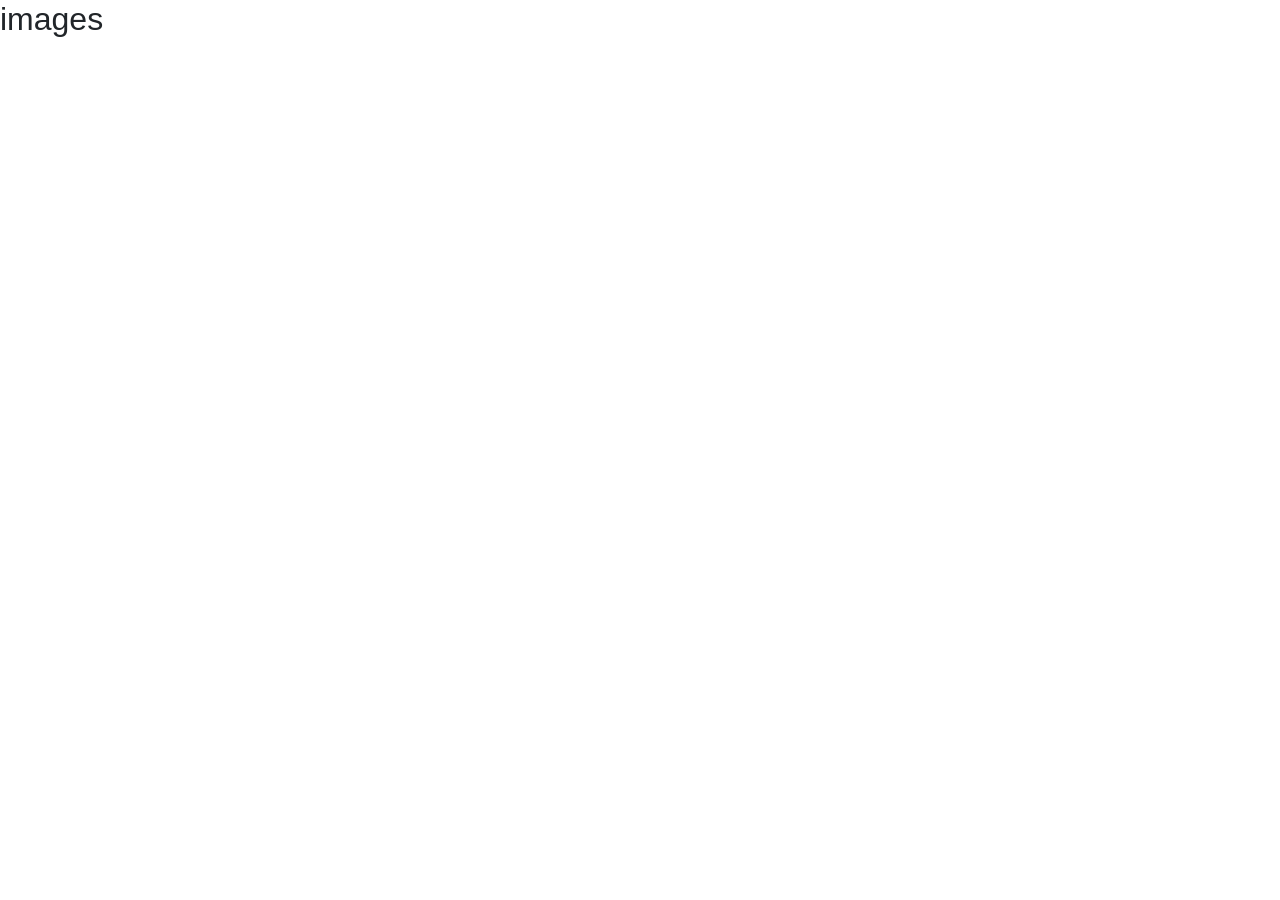
==== portfolio.html @ bbcdb54d "add contact us and portfolio page" ====
<!DOCTYPE html>
<html>

<head>
    <title>porfolio</title>
    <meta charset="utf-8">
    <link rel="stylesheet"
        href="https://cdn.jsdelivr.net/npm/@fortawesome/fontawesome-free@5.15.3/css/fontawesome.min.css"
        integrity="sha384-wESLQ85D6gbsF459vf1CiZ2+rr+CsxRY0RpiF1tLlQpDnAgg6rwdsUF1+Ics2bni" crossorigin="anonymous">

    <link rel="stylesheet" href="https://cdn.jsdelivr.net/npm/bootstrap@4.5.3/dist/css/bootstrap.min.css"
        integrity="sha384-TX8t27EcRE3e/ihU7zmQxVncDAy5uIKz4rEkgIXeMed4M0jlfIDPvg6uqKI2xXr2" crossorigin="anonymous">
    <link rel="stylesheet" href="portfolio.css">
    <!-- <link href="https://cdn.jsdelivr.net/npm/bootstrap@5.0.2/dist/css/bootstrap.min.css" rel="stylesheet"
        integrity="sha384-EVSTQN3/azprG1Anm3QDgpJLIm9Nao0Yz1ztcQTwFspd3yD65VohhpuuCOmLASjC" crossorigin="anonymous"> -->

</head>
<body>
    <h2>images<h2>

</body>
<script src="script.js"></script>
</html>
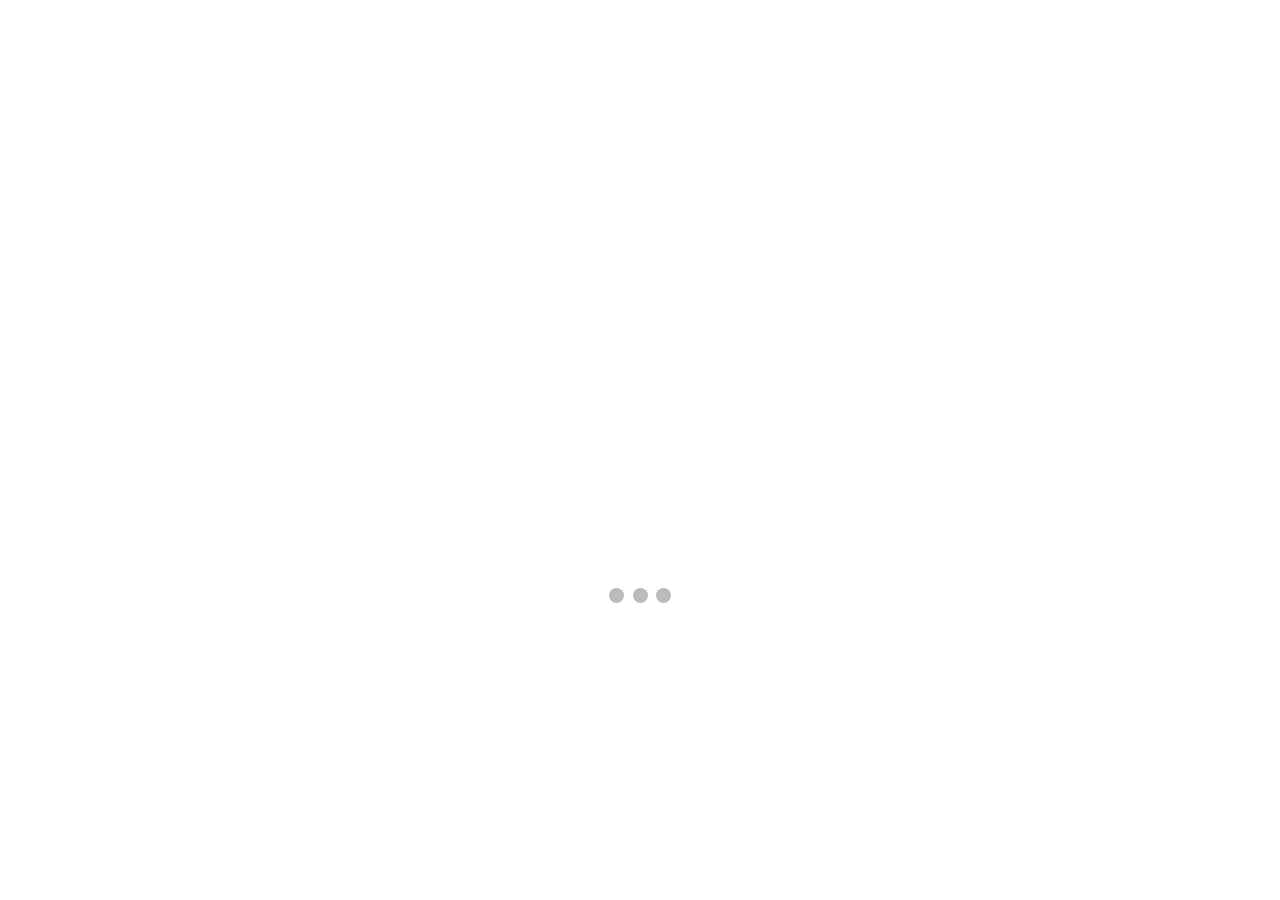
==== commit ea17b2eb: "added carousel and portfolio css and js code for carousel" ====
--- a/portfolio.html
+++ b/portfolio.html
@@ -2,7 +2,7 @@
 <html>
 
 <head>
-    <title>porfolio</title>
+    <title>portfolio</title>
     <meta charset="utf-8">
     <link rel="stylesheet"
         href="https://cdn.jsdelivr.net/npm/@fortawesome/fontawesome-free@5.15.3/css/fontawesome.min.css"
@@ -15,9 +15,45 @@
         integrity="sha384-EVSTQN3/azprG1Anm3QDgpJLIm9Nao0Yz1ztcQTwFspd3yD65VohhpuuCOmLASjC" crossorigin="anonymous"> -->
 
 </head>
+
 <body>
-    <h2>images<h2>
+    <!-- <h2>images<h2> -->
+            <!-- Slideshow container -->
+            <div class="slideshow-container">
+
+                <!-- Full-width images with number and caption text -->
+                <div class="mySlides fade">
+                    <div class="numbertext">1 / 3</div>
+                    <img src="images/landscape.jpg" style="width:100%">
+                    <div class="text">Caption Text</div>
+                </div>
+
+                <div class="mySlides fade">
+                    <div class="numbertext">2 / 3</div>
+                    <img src="images/portait.jpg" style="width:100%">
+                    <div class="text">Caption Two</div>
+                </div>
+
+                <div class="mySlides fade">
+                    <div class="numbertext">3 / 3</div>
+                    <img src="images/profile.jpg" style="width:100%">
+                    <div class="text">Caption Three</div>
+                </div>
+
+                <!-- Next and previous buttons -->
+                <a class="prev" onclick="plusSlides(-1)">&#10094;</a>
+                <a class="next" onclick="plusSlides(1)">&#10095;</a>
+            </div>
+            <br>
+
+            <!-- The dots/circles -->
+            <div style="text-align:center">
+                <span class="dot" onclick="currentSlide(1)"></span>
+                <span class="dot" onclick="currentSlide(2)"></span>
+                <span class="dot" onclick="currentSlide(3)"></span>
+            </div>
 
 </body>
-<script src="script.js"></script>
-</html>
+<script src="portfolio.js"></script>
+
+</html>
--- a/portfolio.css
+++ b/portfolio.css
@@ -0,0 +1,94 @@
+* {box-sizing:border-box}
+
+/* Slideshow container */
+.slideshow-container {
+  max-width: 1000px;
+  position: relative;
+  margin: auto;
+}
+
+/* Hide the images by default */
+.mySlides {
+  display: none;
+}
+
+/* Next & previous buttons */
+.prev, .next {
+  cursor: pointer;
+  position: absolute;
+  top: 50%;
+  width: auto;
+  margin-top: -22px;
+  padding: 16px;
+  color: white;
+  font-weight: bold;
+  font-size: 18px;
+  transition: 0.6s ease;
+  border-radius: 0 3px 3px 0;
+  user-select: none;
+}
+
+/* Position the "next button" to the right */
+.next {
+  right: 0;
+  border-radius: 3px 0 0 3px;
+}
+
+/* On hover, add a black background color with a little bit see-through */
+.prev:hover, .next:hover {
+  background-color: rgba(0,0,0,0.8);
+}
+
+/* Caption text */
+.text {
+  color: #f2f2f2;
+  font-size: 15px;
+  padding: 8px 12px;
+  position: absolute;
+  bottom: 8px;
+  width: 100%;
+  text-align: center;
+}
+
+/* Number text (1/3 etc) */
+.numbertext {
+  color: #f2f2f2;
+  font-size: 12px;
+  padding: 8px 12px;
+  position: absolute;
+  top: 0;
+}
+
+/* The dots/bullets/indicators */
+.dot {
+  cursor: pointer;
+  height: 15px;
+  width: 15px;
+  margin: 0 2px;
+  background-color: #bbb;
+  border-radius: 50%;
+  display: inline-block;
+  transition: background-color 0.6s ease;
+}
+
+.active, .dot:hover {
+  background-color: #717171;
+}
+
+/* Fading animation */
+.fade {
+  -webkit-animation-name: fade;
+  -webkit-animation-duration: 1.5s;
+  animation-name: fade;
+  animation-duration: 1.5s;
+}
+
+@-webkit-keyframes fade {
+  from {opacity: .4}
+  to {opacity: 1}
+}
+
+@keyframes fade {
+  from {opacity: .4}
+  to {opacity: 1}
+}
